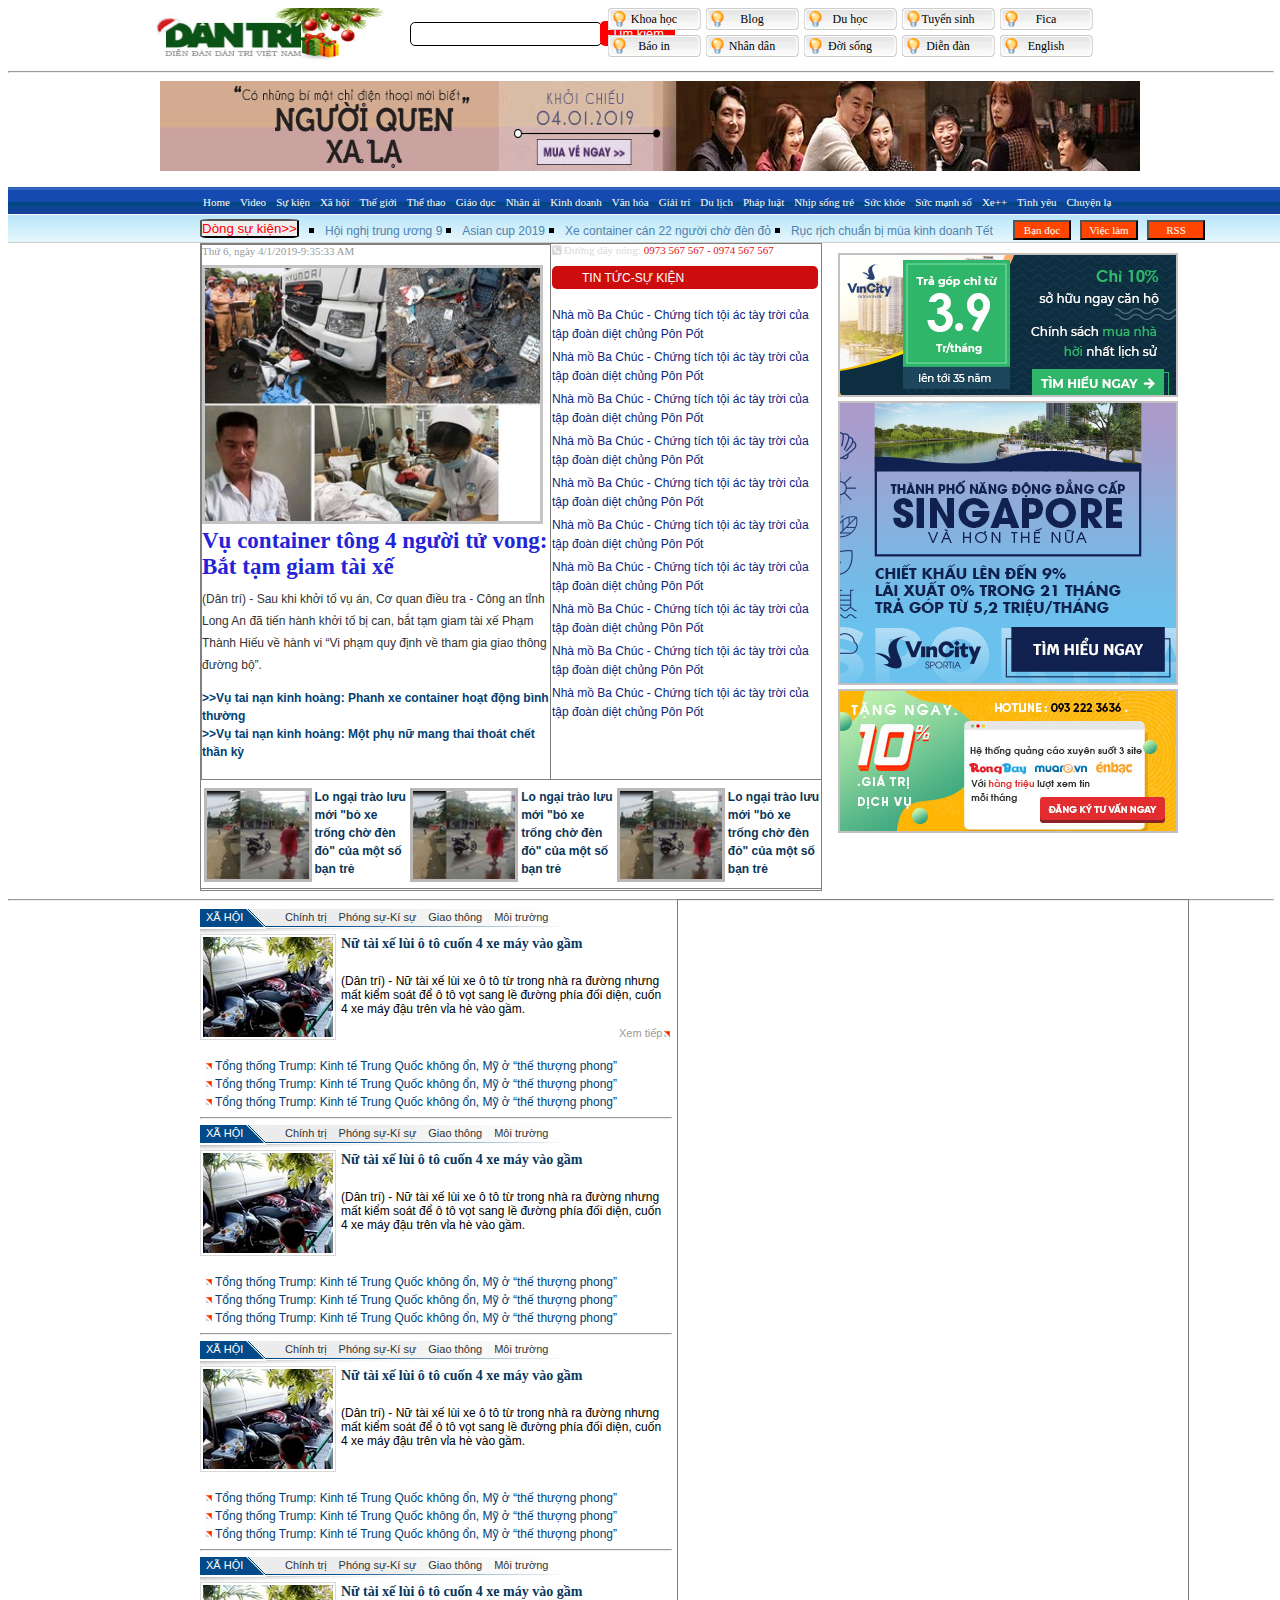
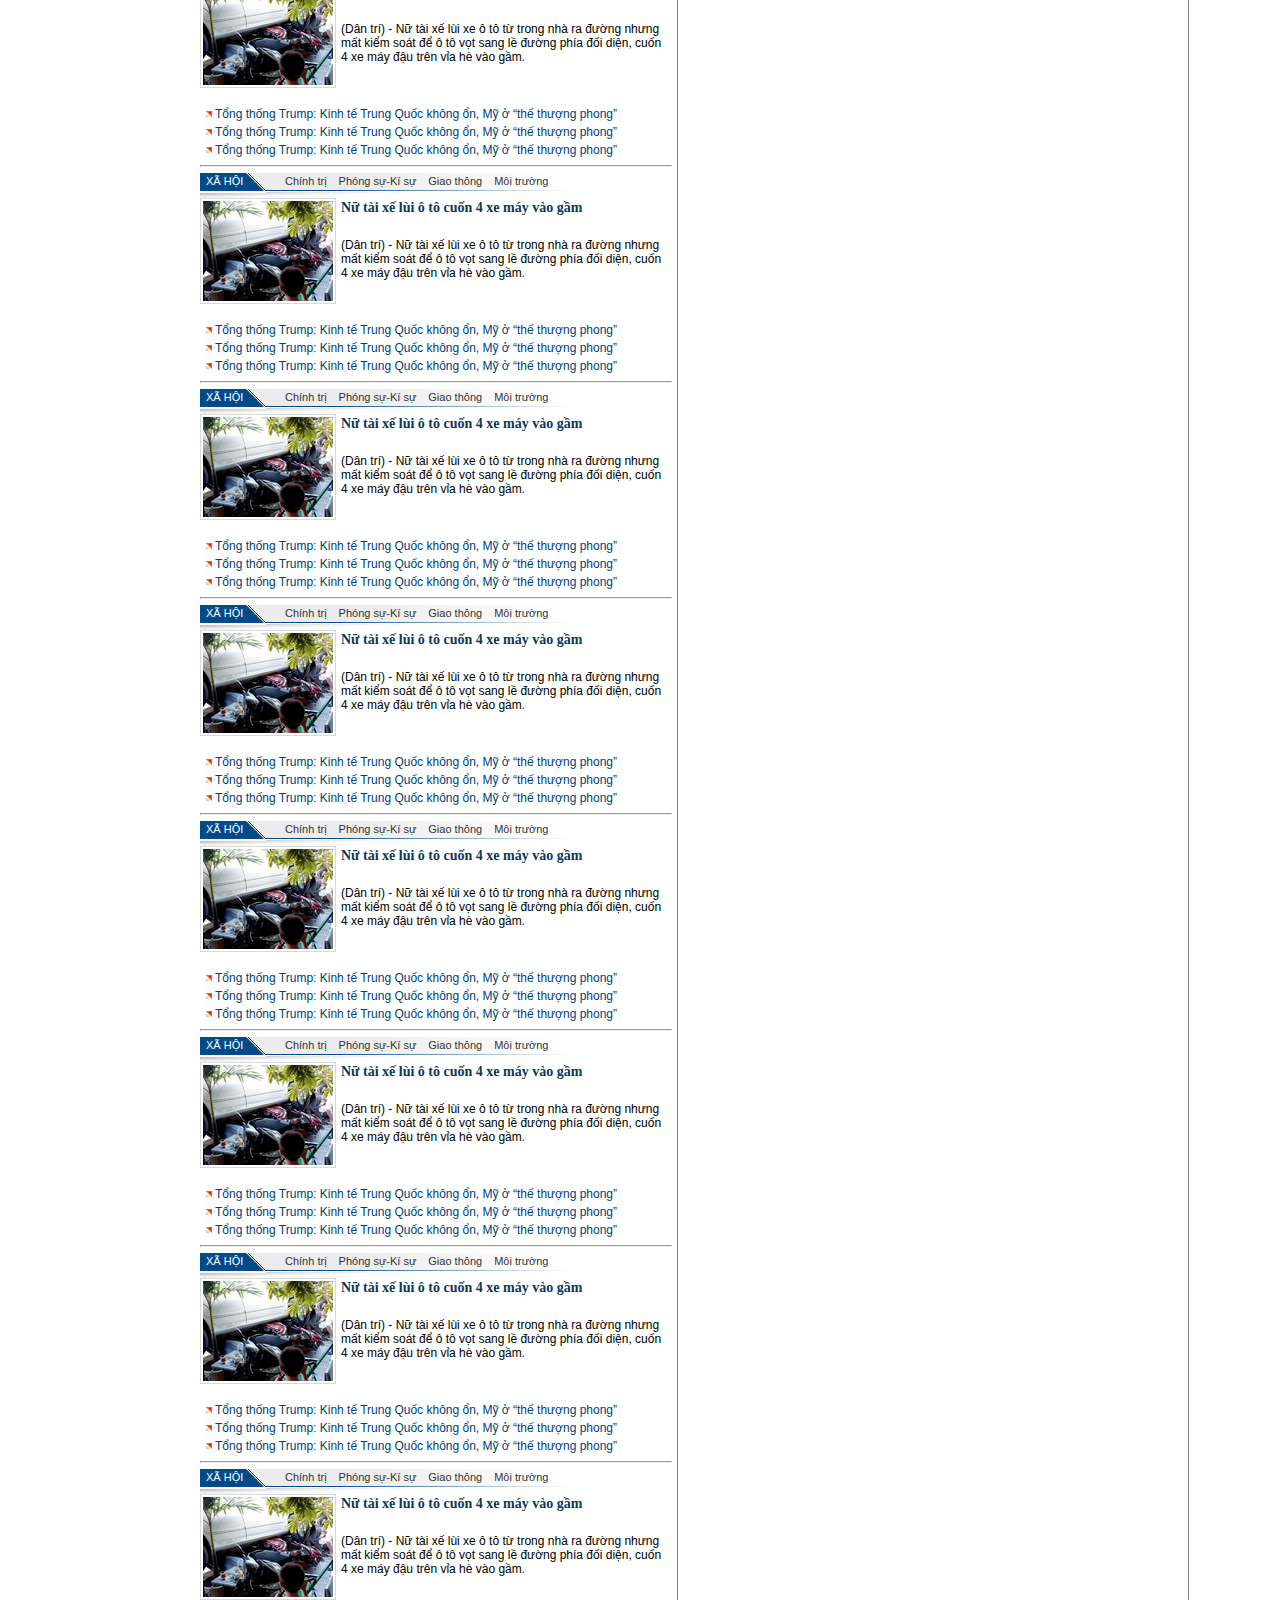
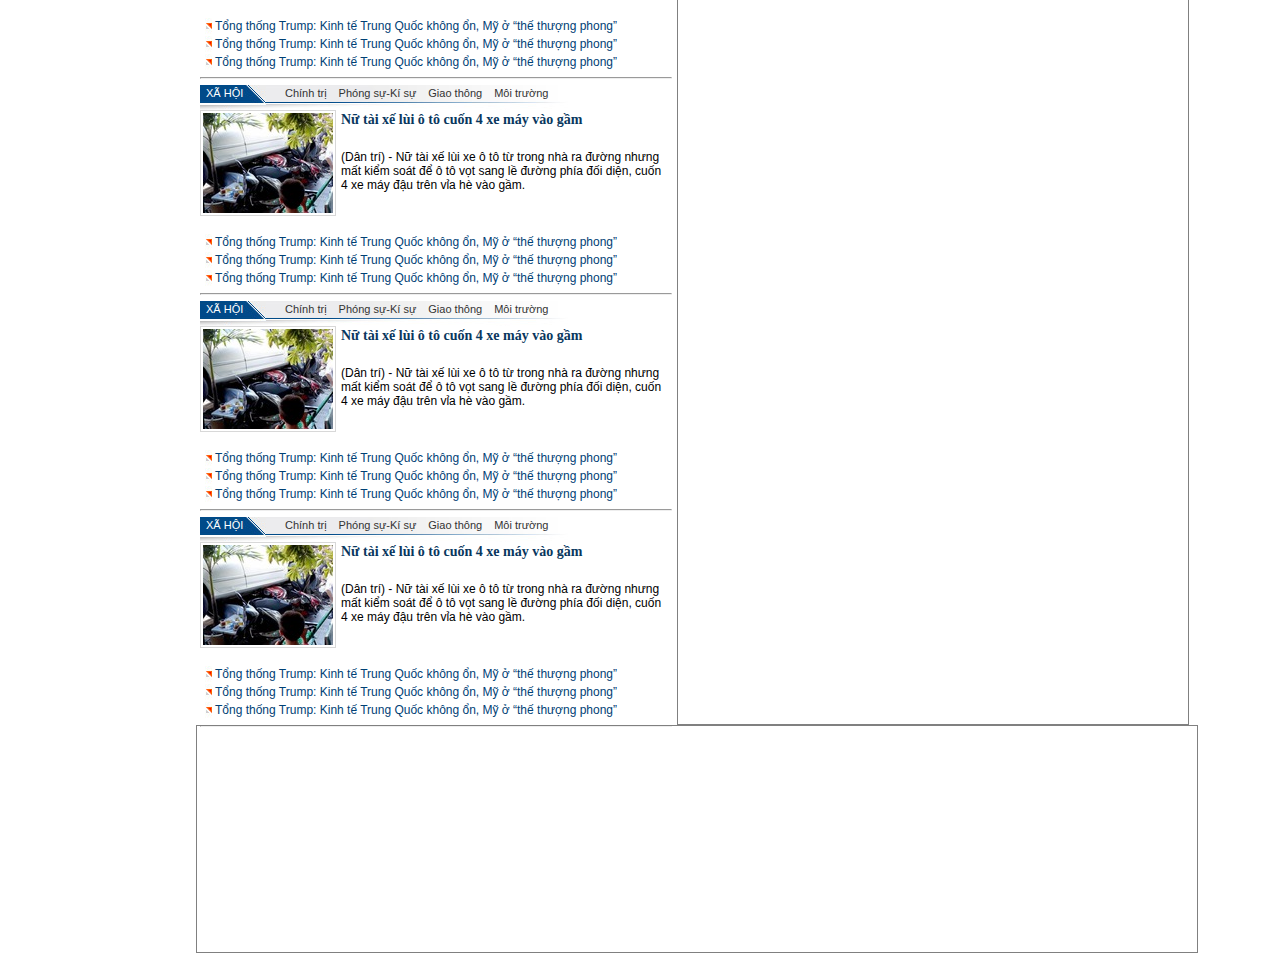
==== dantri.html @ 9d2af1bf "bt làm web dan trí htmlcss" ====
<!DOCTYPE html>
<html lang="en">
<head>
    <meta charset="UTF-8">
    <meta name="viewport" content="width=device-width, initial-scale=1.0">
    <meta http-equiv="X-UA-Compatible" content="ie=edge">
    <title>Document</title>
    <link rel="stylesheet" href="dantri.css">
    <link rel="stylesheet" href="https://maxcdn.bootstrapcdn.com/font-awesome/4.7.0/css/font-awesome.min.css">
</head>
<body>
    <!--Khối trên chứa logo-->
    <div class="logotop">
        <a href="https://dantri.com.vn/">
        <img src="logo.jpg" alt="" class="logo">
        </a>
        <input type="text" class="timkiem">
        <span class="button">Tìm kiếm</span>
        <div class="menutopright">
            <a class= "icon1" href="">Khoa học</a>
            <a class= "icon2" href="">Blog</a>
            <a class= "icon3" href="">Du học</a>
            <a class= "icon4" href="">Tuyển sinh</a>
            <a class= "icon5" href="">Fica</a>
            <a class= "icon6" href="">Báo in</a>
            <a class= "icon7" href="">Nhân dân</a>
            <a class= "icon8" href="">Đời sống</a>
            <a class= "icon9" href="">Diễn đàn</a>
            <a class= "icon10"href="">English</a>
        </div>
    </div>
    <!--kẻ ngang-->
    <hr>
    <!--Khối trên chứa quảng cáo-->
    <div class="adtop">
        <a href="https://adi.admicro.vn/adt/banners/nam2015/4043/min_html5/anhluongthe/2018_10_26/980x90_T10_101/980x90_T10_101/980x90_T10_101.html?url=%2F%2Flg1.logging.admicro.vn%2Fadn%3Fdmn%3Dhttps%253A%252F%252Fdantri.com.vn%252F%26lsn%3D1546513565703%26ce%3D1%26lc%3D4%26cr%3D1543056689%26ui%3D2630566892884567023%26ii%3D2045269274%26bi%3D0%26cmpg%3D34134%26items%3D122872%26zid%3D9840%26cid%3D-1%26tp%3D11%26tpn%3D4%26cov%3D1%26pr%3D12388652702%26adc_cpa%3D1%26re%3Dhttp%253A%252F%252Fpentstudio.vn%252F%253Futm_source%253Dadmicro_adx%2526utm_campaign%253Dadx%2526utm_medium%253D980x90%2526utm_content%253Ddantri.com.vn&admid=adnzone_9840_0_122872">
        <img class="img1"src="ad1.png" alt="">
        <!-- <img class="img2"src="ad2.png" alt=""> -->
        </a>
    </div>
    <!--Khối trên chứa menu-->
    <div class="menutop">
        <ul class="homelist">
            <li><a href="">Home</a></li>
            <li><a href="">Video</a></li>
            <li><a href="">Sự kiện</a></li>
            <li><a href="">Xã hội</a></li>
            <li><a href="">Thế giới</a></li>
            <li><a href="">Thể thao</a></li>
            <li><a href="">Giáo dục</a></li>
            <li><a href="">Nhân ái</a></li>
            <li><a href="">Kinh doanh</a></li>
            <li><a href="">Văn hóa</a></li>
            <li><a href="">Giải trí</a></li>
            <li><a href="">Du lịch</a></li>
            <li><a href="">Pháp luật</a></li>
            <li><a href="">Nhịp sống trẻ</a></li>
            <li><a href="">Sức khỏe</a></li>
            <li><a href="">Sức mạnh số</a></li>
            <li><a href="">Xe++</a></li>
            <li><a href="">Tình yêu</a></li>
            <li><a href="">Chuyện lạ</a></li>
        </ul>
        <button class="bt">Dòng sự kiện>></button>
        <ul class="minilist">
            <li><a href="">Hội nghị trung ương 9</a></li>
            <li><a href="">Asian cup 2019</a></li>
            <li><a href="">Xe container cán 22 người chờ đèn đỏ</a></li>
            <li><a href="">Rục rịch chuẩn bị mùa kinh doanh Tết</a></li>
        </ul>
        <div class="minilistright">
            <button>Bạn đọc</button>
            <button>Việc làm</button>
            <button>RSS</button>
        </div>
    </div>
    <!--Khối thân trên-->
    <div class="bodytop">
        <div class="btleft">
            <div class="left1">
                <div class="h">Thứ 6, ngày 4/1/2019-9:35:33 AM </div>
                <img src="anh1.jpg" alt="">
                <h2>Vụ container tông 4 người tử vong: Bắt tạm giam tài xế</h2>
                <p class="tin1">(Dân trí) - Sau khi khởi tố vụ án, Cơ quan điều tra - Công an tỉnh Long An đã tiến hành khởi tố bị can, bắt tạm giam tài xế Phạm Thành Hiếu về hành vi “Vi phạm quy định về tham gia giao thông đường bộ”.</p>
                <a href="" class="_1"><b>>>Vụ tai nạn kinh hoàng: Phanh xe container hoạt động bình thường</b></a>
                <br>
                <a href="" class="_1"><b>>>Vụ tai nạn kinh hoàng: Một phụ nữ mang thai thoát chết thần kỳ</b></a>
            </div>
            <div class="left2">
                <div class="hotline">
                <i class="fa fa-phone-square" aria-hidden="true"></i> Đường dây nóng: <span>0973 567 567 - 0974 567 567</span></div>
                <div class="cap1"><a href="">Tin tức-Sự kiện</a></div>
                <ul class="listtinbdl2">
                    <li><a href="">Nhà mồ Ba Chúc - Chứng tích tội ác tày trời của tập đoàn diệt chủng Pôn Pốt</a></li>
                    <li><a href="">Nhà mồ Ba Chúc - Chứng tích tội ác tày trời của tập đoàn diệt chủng Pôn Pốt</a></li>
                    <li><a href="">Nhà mồ Ba Chúc - Chứng tích tội ác tày trời của tập đoàn diệt chủng Pôn Pốt</a></li>
                    <li><a href="">Nhà mồ Ba Chúc - Chứng tích tội ác tày trời của tập đoàn diệt chủng Pôn Pốt</a></li>
                    <li><a href="">Nhà mồ Ba Chúc - Chứng tích tội ác tày trời của tập đoàn diệt chủng Pôn Pốt</a></li>
                    <li><a href="">Nhà mồ Ba Chúc - Chứng tích tội ác tày trời của tập đoàn diệt chủng Pôn Pốt</a></li>
                    <li><a href="">Nhà mồ Ba Chúc - Chứng tích tội ác tày trời của tập đoàn diệt chủng Pôn Pốt</a></li>
                    <li><a href="">Nhà mồ Ba Chúc - Chứng tích tội ác tày trời của tập đoàn diệt chủng Pôn Pốt</a></li>
                    <li><a href="">Nhà mồ Ba Chúc - Chứng tích tội ác tày trời của tập đoàn diệt chủng Pôn Pốt</a></li>
                    <li><a href="">Nhà mồ Ba Chúc - Chứng tích tội ác tày trời của tập đoàn diệt chủng Pôn Pốt</a></li>
                </ul>
            </div>
        </div>
        <div class="left3">
            <div class="khoi1">
                <img src="img1.jpg" alt="">
                <h3><a href="">Lo ngại trào lưu mới "bỏ xe trống chờ đèn đỏ" của một số bạn trẻ</a></h3>
            </div>
            <div class="khoi1">
                <img src="img1.jpg" alt="">
                <h3><a href="">Lo ngại trào lưu mới "bỏ xe trống chờ đèn đỏ" của một số bạn trẻ</a></h3>
            </div><div class="khoi1">
                <img src="img1.jpg" alt="">
                <h3><a href="">Lo ngại trào lưu mới "bỏ xe trống chờ đèn đỏ" của một số bạn trẻ</a></h3>
            </div>
        </div>
        <div class="btright">
            <img src="adr1.jpg" alt="">
            <img src="adr2.jpg" alt="">
            <img src="adr3.jpg" alt="">
        </div>
    </div>
    <hr>
    <!--Khối thân giữa-->
    <div class="bodybb1">
        <div class="mnt">
            <a class="c" href="">Xã hội</a>
            <a href="">Chính trị</a>
            <a href="">Phóng sự-Kí sự</a>
            <a href="">Giao thông </a>
            <a href="">Môi trường</a>
        </div>
        <div class="news1">
            <img src="anh2.jpg" alt="">
            <h4><a href="" class="ct">Nữ tài xế lùi ô tô cuốn 4 xe máy vào gầm</a></h4>
            <div class="nd">(Dân trí) - Nữ tài xế lùi xe ô tô từ trong nhà ra đường nhưng mất kiểm soát để ô tô vọt sang lề đường phía đối diện, cuốn 4 xe máy đậu trên vỉa hè vào gầm.</div>
            <a href="" class="xticon">Xem tiếp</a>
        </div>
        <div class="mnbt">
            <ul class="mnbt1">
                <li><a href="">Tổng thống Trump: Kinh tế Trung Quốc không ổn, Mỹ ở “thế thượng phong”</a></li>
                <li><a href="">Tổng thống Trump: Kinh tế Trung Quốc không ổn, Mỹ ở “thế thượng phong”</a></li>
                <li><a href="">Tổng thống Trump: Kinh tế Trung Quốc không ổn, Mỹ ở “thế thượng phong”</a></li>
            </ul>
            <hr class="kengan">
        </div>
    </div>
    <div class="bodybb1">
        <div class="mnt">
            <a class="c" href="">Xã hội</a>
            <a href="">Chính trị</a>
            <a href="">Phóng sự-Kí sự</a>
            <a href="">Giao thông </a>
            <a href="">Môi trường</a>
        </div>
        <div class="news1">
            <img src="anh2.jpg" alt="">
            <h4><a href="" class="ct">Nữ tài xế lùi ô tô cuốn 4 xe máy vào gầm</a></h4>
            <div class="nd">(Dân trí) - Nữ tài xế lùi xe ô tô từ trong nhà ra đường nhưng mất kiểm soát để ô tô vọt sang lề đường phía đối diện, cuốn 4 xe máy đậu trên vỉa hè vào gầm.</div>
            <a href="" class="xticon">Xem tiếp</a>
        </div>
        <div class="mnbt">
            <ul class="mnbt1">
                <li><a href="">Tổng thống Trump: Kinh tế Trung Quốc không ổn, Mỹ ở “thế thượng phong”</a></li>
                <li><a href="">Tổng thống Trump: Kinh tế Trung Quốc không ổn, Mỹ ở “thế thượng phong”</a></li>
                <li><a href="">Tổng thống Trump: Kinh tế Trung Quốc không ổn, Mỹ ở “thế thượng phong”</a></li>
            </ul>
            <hr class="kengan">
        </div>
    </div>
    <div class="bodybb1">
        <div class="mnt">
            <a class="c" href="">Xã hội</a>
            <a href="">Chính trị</a>
            <a href="">Phóng sự-Kí sự</a>
            <a href="">Giao thông </a>
            <a href="">Môi trường</a>
        </div>
        <div class="news1">
            <img src="anh2.jpg" alt="">
            <h4><a href="" class="ct">Nữ tài xế lùi ô tô cuốn 4 xe máy vào gầm</a></h4>
            <div class="nd">(Dân trí) - Nữ tài xế lùi xe ô tô từ trong nhà ra đường nhưng mất kiểm soát để ô tô vọt sang lề đường phía đối diện, cuốn 4 xe máy đậu trên vỉa hè vào gầm.</div>
            <a href="" class="xticon">Xem tiếp</a>
        </div>
        <div class="mnbt">
            <ul class="mnbt1">
                <li><a href="">Tổng thống Trump: Kinh tế Trung Quốc không ổn, Mỹ ở “thế thượng phong”</a></li>
                <li><a href="">Tổng thống Trump: Kinh tế Trung Quốc không ổn, Mỹ ở “thế thượng phong”</a></li>
                <li><a href="">Tổng thống Trump: Kinh tế Trung Quốc không ổn, Mỹ ở “thế thượng phong”</a></li>
            </ul>
            <hr class="kengan">
        </div>
    </div>
    <div class="bodybb1">
        <div class="mnt">
            <a class="c" href="">Xã hội</a>
            <a href="">Chính trị</a>
            <a href="">Phóng sự-Kí sự</a>
            <a href="">Giao thông </a>
            <a href="">Môi trường</a>
        </div>
        <div class="news1">
            <img src="anh2.jpg" alt="">
            <h4><a href="" class="ct">Nữ tài xế lùi ô tô cuốn 4 xe máy vào gầm</a></h4>
            <div class="nd">(Dân trí) - Nữ tài xế lùi xe ô tô từ trong nhà ra đường nhưng mất kiểm soát để ô tô vọt sang lề đường phía đối diện, cuốn 4 xe máy đậu trên vỉa hè vào gầm.</div>
            <a href="" class="xticon">Xem tiếp</a>
        </div>
        <div class="mnbt">
            <ul class="mnbt1">
                <li><a href="">Tổng thống Trump: Kinh tế Trung Quốc không ổn, Mỹ ở “thế thượng phong”</a></li>
                <li><a href="">Tổng thống Trump: Kinh tế Trung Quốc không ổn, Mỹ ở “thế thượng phong”</a></li>
                <li><a href="">Tổng thống Trump: Kinh tế Trung Quốc không ổn, Mỹ ở “thế thượng phong”</a></li>
            </ul>
            <hr class="kengan">
        </div>
    </div>
    <div class="bodybb1">
        <div class="mnt">
            <a class="c" href="">Xã hội</a>
            <a href="">Chính trị</a>
            <a href="">Phóng sự-Kí sự</a>
            <a href="">Giao thông </a>
            <a href="">Môi trường</a>
        </div>
        <div class="news1">
            <img src="anh2.jpg" alt="">
            <h4><a href="" class="ct">Nữ tài xế lùi ô tô cuốn 4 xe máy vào gầm</a></h4>
            <div class="nd">(Dân trí) - Nữ tài xế lùi xe ô tô từ trong nhà ra đường nhưng mất kiểm soát để ô tô vọt sang lề đường phía đối diện, cuốn 4 xe máy đậu trên vỉa hè vào gầm.</div>
            <a href="" class="xticon">Xem tiếp</a>
        </div>
        <div class="mnbt">
            <ul class="mnbt1">
                <li><a href="">Tổng thống Trump: Kinh tế Trung Quốc không ổn, Mỹ ở “thế thượng phong”</a></li>
                <li><a href="">Tổng thống Trump: Kinh tế Trung Quốc không ổn, Mỹ ở “thế thượng phong”</a></li>
                <li><a href="">Tổng thống Trump: Kinh tế Trung Quốc không ổn, Mỹ ở “thế thượng phong”</a></li>
            </ul>
            <hr class="kengan">
        </div>
    </div>
    <div class="bodybb1">
        <div class="mnt">
            <a class="c" href="">Xã hội</a>
            <a href="">Chính trị</a>
            <a href="">Phóng sự-Kí sự</a>
            <a href="">Giao thông </a>
            <a href="">Môi trường</a>
        </div>
        <div class="news1">
            <img src="anh2.jpg" alt="">
            <h4><a href="" class="ct">Nữ tài xế lùi ô tô cuốn 4 xe máy vào gầm</a></h4>
            <div class="nd">(Dân trí) - Nữ tài xế lùi xe ô tô từ trong nhà ra đường nhưng mất kiểm soát để ô tô vọt sang lề đường phía đối diện, cuốn 4 xe máy đậu trên vỉa hè vào gầm.</div>
            <a href="" class="xticon">Xem tiếp</a>
        </div>
        <div class="mnbt">
            <ul class="mnbt1">
                <li><a href="">Tổng thống Trump: Kinh tế Trung Quốc không ổn, Mỹ ở “thế thượng phong”</a></li>
                <li><a href="">Tổng thống Trump: Kinh tế Trung Quốc không ổn, Mỹ ở “thế thượng phong”</a></li>
                <li><a href="">Tổng thống Trump: Kinh tế Trung Quốc không ổn, Mỹ ở “thế thượng phong”</a></li>
            </ul>
            <hr class="kengan">
        </div>
    </div>
    <div class="bodybb1">
        <div class="mnt">
            <a class="c" href="">Xã hội</a>
            <a href="">Chính trị</a>
            <a href="">Phóng sự-Kí sự</a>
            <a href="">Giao thông </a>
            <a href="">Môi trường</a>
        </div>
        <div class="news1">
            <img src="anh2.jpg" alt="">
            <h4><a href="" class="ct">Nữ tài xế lùi ô tô cuốn 4 xe máy vào gầm</a></h4>
            <div class="nd">(Dân trí) - Nữ tài xế lùi xe ô tô từ trong nhà ra đường nhưng mất kiểm soát để ô tô vọt sang lề đường phía đối diện, cuốn 4 xe máy đậu trên vỉa hè vào gầm.</div>
            <a href="" class="xticon">Xem tiếp</a>
        </div>
        <div class="mnbt">
            <ul class="mnbt1">
                <li><a href="">Tổng thống Trump: Kinh tế Trung Quốc không ổn, Mỹ ở “thế thượng phong”</a></li>
                <li><a href="">Tổng thống Trump: Kinh tế Trung Quốc không ổn, Mỹ ở “thế thượng phong”</a></li>
                <li><a href="">Tổng thống Trump: Kinh tế Trung Quốc không ổn, Mỹ ở “thế thượng phong”</a></li>
            </ul>
            <hr class="kengan">
        </div>
    </div>
    <div class="bodybb1">
        <div class="mnt">
            <a class="c" href="">Xã hội</a>
            <a href="">Chính trị</a>
            <a href="">Phóng sự-Kí sự</a>
            <a href="">Giao thông </a>
            <a href="">Môi trường</a>
        </div>
        <div class="news1">
            <img src="anh2.jpg" alt="">
            <h4><a href="" class="ct">Nữ tài xế lùi ô tô cuốn 4 xe máy vào gầm</a></h4>
            <div class="nd">(Dân trí) - Nữ tài xế lùi xe ô tô từ trong nhà ra đường nhưng mất kiểm soát để ô tô vọt sang lề đường phía đối diện, cuốn 4 xe máy đậu trên vỉa hè vào gầm.</div>
            <a href="" class="xticon">Xem tiếp</a>
        </div>
        <div class="mnbt">
            <ul class="mnbt1">
                <li><a href="">Tổng thống Trump: Kinh tế Trung Quốc không ổn, Mỹ ở “thế thượng phong”</a></li>
                <li><a href="">Tổng thống Trump: Kinh tế Trung Quốc không ổn, Mỹ ở “thế thượng phong”</a></li>
                <li><a href="">Tổng thống Trump: Kinh tế Trung Quốc không ổn, Mỹ ở “thế thượng phong”</a></li>
            </ul>
            <hr class="kengan">
        </div>
    </div>
    <div class="bodybb1">
        <div class="mnt">
            <a class="c" href="">Xã hội</a>
            <a href="">Chính trị</a>
            <a href="">Phóng sự-Kí sự</a>
            <a href="">Giao thông </a>
            <a href="">Môi trường</a>
        </div>
        <div class="news1">
            <img src="anh2.jpg" alt="">
            <h4><a href="" class="ct">Nữ tài xế lùi ô tô cuốn 4 xe máy vào gầm</a></h4>
            <div class="nd">(Dân trí) - Nữ tài xế lùi xe ô tô từ trong nhà ra đường nhưng mất kiểm soát để ô tô vọt sang lề đường phía đối diện, cuốn 4 xe máy đậu trên vỉa hè vào gầm.</div>
            <a href="" class="xticon">Xem tiếp</a>
        </div>
        <div class="mnbt">
            <ul class="mnbt1">
                <li><a href="">Tổng thống Trump: Kinh tế Trung Quốc không ổn, Mỹ ở “thế thượng phong”</a></li>
                <li><a href="">Tổng thống Trump: Kinh tế Trung Quốc không ổn, Mỹ ở “thế thượng phong”</a></li>
                <li><a href="">Tổng thống Trump: Kinh tế Trung Quốc không ổn, Mỹ ở “thế thượng phong”</a></li>
            </ul>
            <hr class="kengan">
        </div>
    </div>
    <div class="bodybb1">
        <div class="mnt">
            <a class="c" href="">Xã hội</a>
            <a href="">Chính trị</a>
            <a href="">Phóng sự-Kí sự</a>
            <a href="">Giao thông </a>
            <a href="">Môi trường</a>
        </div>
        <div class="news1">
            <img src="anh2.jpg" alt="">
            <h4><a href="" class="ct">Nữ tài xế lùi ô tô cuốn 4 xe máy vào gầm</a></h4>
            <div class="nd">(Dân trí) - Nữ tài xế lùi xe ô tô từ trong nhà ra đường nhưng mất kiểm soát để ô tô vọt sang lề đường phía đối diện, cuốn 4 xe máy đậu trên vỉa hè vào gầm.</div>
            <a href="" class="xticon">Xem tiếp</a>
        </div>
        <div class="mnbt">
            <ul class="mnbt1">
                <li><a href="">Tổng thống Trump: Kinh tế Trung Quốc không ổn, Mỹ ở “thế thượng phong”</a></li>
                <li><a href="">Tổng thống Trump: Kinh tế Trung Quốc không ổn, Mỹ ở “thế thượng phong”</a></li>
                <li><a href="">Tổng thống Trump: Kinh tế Trung Quốc không ổn, Mỹ ở “thế thượng phong”</a></li>
            </ul>
            <hr class="kengan">
        </div>
    </div>
    <div class="bodybb1">
        <div class="mnt">
            <a class="c" href="">Xã hội</a>
            <a href="">Chính trị</a>
            <a href="">Phóng sự-Kí sự</a>
            <a href="">Giao thông </a>
            <a href="">Môi trường</a>
        </div>
        <div class="news1">
            <img src="anh2.jpg" alt="">
            <h4><a href="" class="ct">Nữ tài xế lùi ô tô cuốn 4 xe máy vào gầm</a></h4>
            <div class="nd">(Dân trí) - Nữ tài xế lùi xe ô tô từ trong nhà ra đường nhưng mất kiểm soát để ô tô vọt sang lề đường phía đối diện, cuốn 4 xe máy đậu trên vỉa hè vào gầm.</div>
            <a href="" class="xticon">Xem tiếp</a>
        </div>
        <div class="mnbt">
            <ul class="mnbt1">
                <li><a href="">Tổng thống Trump: Kinh tế Trung Quốc không ổn, Mỹ ở “thế thượng phong”</a></li>
                <li><a href="">Tổng thống Trump: Kinh tế Trung Quốc không ổn, Mỹ ở “thế thượng phong”</a></li>
                <li><a href="">Tổng thống Trump: Kinh tế Trung Quốc không ổn, Mỹ ở “thế thượng phong”</a></li>
            </ul>
            <hr class="kengan">
        </div>
    </div>
    <div class="bodybb1">
        <div class="mnt">
            <a class="c" href="">Xã hội</a>
            <a href="">Chính trị</a>
            <a href="">Phóng sự-Kí sự</a>
            <a href="">Giao thông </a>
            <a href="">Môi trường</a>
        </div>
        <div class="news1">
            <img src="anh2.jpg" alt="">
            <h4><a href="" class="ct">Nữ tài xế lùi ô tô cuốn 4 xe máy vào gầm</a></h4>
            <div class="nd">(Dân trí) - Nữ tài xế lùi xe ô tô từ trong nhà ra đường nhưng mất kiểm soát để ô tô vọt sang lề đường phía đối diện, cuốn 4 xe máy đậu trên vỉa hè vào gầm.</div>
            <a href="" class="xticon">Xem tiếp</a>
        </div>
        <div class="mnbt">
            <ul class="mnbt1">
                <li><a href="">Tổng thống Trump: Kinh tế Trung Quốc không ổn, Mỹ ở “thế thượng phong”</a></li>
                <li><a href="">Tổng thống Trump: Kinh tế Trung Quốc không ổn, Mỹ ở “thế thượng phong”</a></li>
                <li><a href="">Tổng thống Trump: Kinh tế Trung Quốc không ổn, Mỹ ở “thế thượng phong”</a></li>
            </ul>
            <hr class="kengan">
        </div>
    </div>
    <div class="bodybb1">
        <div class="mnt">
            <a class="c" href="">Xã hội</a>
            <a href="">Chính trị</a>
            <a href="">Phóng sự-Kí sự</a>
            <a href="">Giao thông </a>
            <a href="">Môi trường</a>
        </div>
        <div class="news1">
            <img src="anh2.jpg" alt="">
            <h4><a href="" class="ct">Nữ tài xế lùi ô tô cuốn 4 xe máy vào gầm</a></h4>
            <div class="nd">(Dân trí) - Nữ tài xế lùi xe ô tô từ trong nhà ra đường nhưng mất kiểm soát để ô tô vọt sang lề đường phía đối diện, cuốn 4 xe máy đậu trên vỉa hè vào gầm.</div>
            <a href="" class="xticon">Xem tiếp</a>
        </div>
        <div class="mnbt">
            <ul class="mnbt1">
                <li><a href="">Tổng thống Trump: Kinh tế Trung Quốc không ổn, Mỹ ở “thế thượng phong”</a></li>
                <li><a href="">Tổng thống Trump: Kinh tế Trung Quốc không ổn, Mỹ ở “thế thượng phong”</a></li>
                <li><a href="">Tổng thống Trump: Kinh tế Trung Quốc không ổn, Mỹ ở “thế thượng phong”</a></li>
            </ul>
            <hr class="kengan">
        </div>
    </div>
    <div class="bodybb1">
        <div class="mnt">
            <a class="c" href="">Xã hội</a>
            <a href="">Chính trị</a>
            <a href="">Phóng sự-Kí sự</a>
            <a href="">Giao thông </a>
            <a href="">Môi trường</a>
        </div>
        <div class="news1">
            <img src="anh2.jpg" alt="">
            <h4><a href="" class="ct">Nữ tài xế lùi ô tô cuốn 4 xe máy vào gầm</a></h4>
            <div class="nd">(Dân trí) - Nữ tài xế lùi xe ô tô từ trong nhà ra đường nhưng mất kiểm soát để ô tô vọt sang lề đường phía đối diện, cuốn 4 xe máy đậu trên vỉa hè vào gầm.</div>
            <a href="" class="xticon">Xem tiếp</a>
        </div>
        <div class="mnbt">
            <ul class="mnbt1">
                <li><a href="">Tổng thống Trump: Kinh tế Trung Quốc không ổn, Mỹ ở “thế thượng phong”</a></li>
                <li><a href="">Tổng thống Trump: Kinh tế Trung Quốc không ổn, Mỹ ở “thế thượng phong”</a></li>
                <li><a href="">Tổng thống Trump: Kinh tế Trung Quốc không ổn, Mỹ ở “thế thượng phong”</a></li>
            </ul>
            <hr class="kengan">
        </div>
    </div>
    <div class="quangcao"></div>
    <div class="bottom"></div>
</body>
</html>
---- dantri.css ----
*{

    padding: 0px;
}
.logotop{
    margin: auto;
    width: 980px;
    height: 55px;
}
.logotop .logo{
    width: 240px;
    height: 55px;
    position: relative;
}
.timkiem {
    border: solid 1px;
    width:190px;
    height:22px;
    position: absolute;
    top:22px;
    left: 410px;
    border-radius: 5px;
}
.logotop .button{
    background-color: red;
    font-family: arial;
    width:75px;
    height: 20px;
    color: white;
    text-align: center;
    position: absolute;
    left: 600px;
    border-radius: 5px;
    padding-top: 5px;
    margin-top: 13px;
    font-size: 0.8em;
}
.logotop span.button{

}

hr{
    width: 100%;
}
.logotop .menutopright {
    width:490px;
    height:55px;
    display: flex;
    justify-content: space-between;
    flex-wrap: wrap;
    position: absolute;
    right: 185px;
    top: 7px;

}
.logotop .menutopright a{
    text-decoration: none;
    font-family: tohoma;
    color: black;
    margin: auto;
    text-align: center;
    font-size: 12px;
    text-align: center;
    background-repeat: no-repeat;
    width:93px; height:22px; padding-top: 4px;
}
.logotop .menutopright a:hover{
    color: red;
}
.logotop .menutopright .icon1{
    background-image: url(icon1.jpg);
}
.logotop .menutopright .icon2{
    background-image: url(icon1.jpg);
}
.logotop .menutopright .icon3{
    background-image: url(icon1.jpg);
}
.logotop .menutopright .icon4{
    background-image: url(icon1.jpg);
}
.logotop .menutopright .icon5{
    background-image: url(icon1.jpg);
}
.logotop .menutopright .icon6{
    background-image: url(icon1.jpg);
}
.logotop .menutopright .icon7{
    background-image: url(icon1.jpg);
}
.logotop .menutopright .icon8{
    background-image: url(icon1.jpg);
}
.logotop .menutopright .icon9{
    background-image: url(icon1.jpg);
}
.logotop .menutopright .icon10{
    background-image: url(icon1.jpg);
}
.adtop{
    width: 1160px;
    height: 90px;
    margin: auto;
}
/* .adtop:hover{
    width: 1160px;
    height: 261px;
    margin: auto;
} */

.adtop a .img1{
    width: 980px;
    height: 90px;
    margin-left: 100px;
    opacity: 1;
}
/* .adtop:hover a .img1{
    width: 980px;
    height: 261px;
    margin-left: 100px;
    opacity: 0;
} */
/* .adtop a .img2{
    width: 980px;
    height: 261px;
    left: 203px;
    position: absolute;
    opacity:0;
    transition: 3s;
}
.adtop:hover a .img2{
    width: 980px;
    height: 261px;
    left: 203px;
    opacity: 1;
} */
.menutop{
    width: 1349px;
    height: 56px;
    background-image: url(bgmenutop.png);

}
.menutop .homelist{
    display: flex;
    width: 980px;
    height: 26px;
    margin-left: 190px;
}
.menutop .homelist li{
    padding-top: 5px;
    margin: 0px;
    list-style: none;  
}
.menutop .homelist li:hover{
    background-image: url(menu-hover-left.png)
}
.menutop .homelist li a{
    margin-left: 5px;margin-right: 5px;
    text-decoration: none;
    color: white;
    font-size: 11px;
    font-family: Tahoma;
}
.bt{
    color: red;
    border-radius: 10%;
    position: absolute;
    top:219px;
    left: 200px;
}
.menutop .minilist {
    display: flex;
    list-style: square;
    position: absolute;
    top:205px;
    left: 305px;
}
.menutop .minilist li {
    margin-left: 20px;

}
.menutop .minilist li a{
    color: #4f82ac;
    font-family: Arial;
    font-size: 12px;
    text-decoration: none;
}
.minilistright{
    margin-left: 1000px;
    position: absolute;
    top:220px;
}
.minilistright button{
    color: #ffffff;
    font-size: 11px;
    background-color: orangered;
    font-family: Tahoma;
    margin-left: 5px;
    width: 58px;
    height: 20px;
}
.bodytop{}
.bodytop .btleft{
    width: 620px;
    height: 644px;
    border: 0.5px solid gray;
    margin-left: 192px;
    display: flex;
    justify-content: space-between;
}
.bodytop .btleft .left1{
    width: 348px;
    height: 534px;
    border: 0.5px solid gray;
}
.bodytop .btleft .left1 .h{
    color: #999;
    font-family: Tahoma;
    width: 268px;
    height: 20px;
    font-size: 11px;justify-content:
}
.bodytop .btleft .left1 img{
    width: 335px;
    height: 253px;
    border: 3px solid rgb(196, 196, 196);
}
.bodytop .btleft .left1 h2{
    font-size: 23px;
    color: rgb(36, 36, 214);
    margin: 0px;
}
.bodytop .btleft .left1 h2:hover{
    color: #4f82ac;
}
.bodytop .btleft .left1 .tin1{
    color: #333;
    font-size: 12px;
    font-family: arial;
    margin-top: 8px;
    line-height: 22px;
}
.bodytop .btleft .left1 ._1{
    text-decoration: none;
    line-height: 14px;
    color: #004175;
    font-size: 12px;
    font-family: arial;
    margin-top: 0px;

}
.bodytop .btleft .left2{
    width: 269px;
    height: 476px;
    /* border: 0.5px solid gray; */
}
.bodytop .left3{
    width: 620px;
    height: 110px;
    margin-left: 191.5px;
    margin-top: -110px;
    border: 0.5px solid gray;
    display: flex;
}
.bodytop .left3 .khoi1{
    display: flex;    padding-top: 8px; padding-bottom: 8px;
    padding-left: 3px;
}
.bodytop .left3 .khoi1 img{
    width: 102px;
    height: 87;
    border: 3px solid rgb(187, 183, 183);
    /* margin-top: 0px;    margin-bottom: 2.5px;
    margin-left: 3px;    margin-right: 3px; */


}
.bodytop .left3 .khoi1 h3{
    margin-top: 0px;
    margin-bottom: 0px;
    margin-left: 3px;
}
.bodytop .left3 .khoi1 h3 a{
    font-family: Arial;
    text-decoration: none;
    font-size: 12px;
    color: #0a3558;
    display: inline-block;
    line-height: 18px;
}
.bodytop .left3 .khoi1 h3:hover a{
    color:#4f82ac;;
}

.bodytop .btright{
    width: 336px;
    height: 638px;
    position: absolute;
    margin-top:-638px;
    margin-left: 830px;
}
.bodytop .btright>img{
    border: 2px solid rgb(196, 192, 192);
}
.left2{}
.left2 .hotline{
    font-size: 11px;
    font-family:Tahoma;
    color: #d9d9d9;
}
.left2 .hotline>span{
    font-size: 11px;
    font-family:Tahoma;
    color: rgb(230, 16, 16);
}

.left2 .cap1{
    margin-top: 10px;
    background-color: rgba(204, 6, 6, 0.973);
    width: 266px;
    height: 23px;
    border-radius: 5px;

}
.left2 .cap1 a{
    width: 103px;
    height: 14px;
    color:  #fff;
    font-family: Arial;
    font-size: 12px;
    text-decoration: none;
    margin-left: 30px;
    padding-top:5px;
    text-transform: uppercase;
    display: inline-block;
}
.left2 .listtinbdl2{

}
.left2 .listtinbdl2>li{
    width: 258px;height: 42px;
    list-style: none;
    list-style-position: outside;

}
.left2 .listtinbdl2>li>a{
    font-family: Arial;
    font-size:12px;
    color: #082680;
    text-decoration: none;
    line-height: 18px;
    margin-top: 5px;

}
.left2 .listtinbdl2>li:hover>a{
    text-decoration: underline;
    color: #4169e1;
}
.left2{}
.bodybb1 {
    width: 470px;
    height: 216px;
    margin-left:192px;
    /* border: 1px solid gray; */
}
.bodybb1 .mnt {
    width: 470px;
    height: 25px;
    background-image: url(bg.jpg);
    background-position-x: 0px;
    background-position-y: -48px;
    background-repeat: no-repeat;
    justify-content: space-between; 
}
.bodybb1 .mnt .c{
    width: 67px;
    height: 20px;
    background-image: url(bg.jpg);
    background-position-x:-389px;
    background-position-y: -28px;
    background-repeat: no-repeat;
    text-transform: uppercase;
    color: #fff;
}
.bodybb1 .mnt a{
    padding-top: 0px;
    padding-right: 6px;
    padding-bottom: 0px;
    padding-left: 6px;
    text-decoration: none;
    font-weight: 500;
    font-family: Arial;
    font-size: 11px;
    line-height: 16px;
    color: #333;
    float: left;
    height: 20px;
}
.bodybb1 .news1{
    width: 470px;
    height: 106px;
    /* border: 1px solid gray; */
}
.bodybb1 .news1 img{
    width: 130px;
    padding: 2px;
    float: left;
    margin-right: 5px;
    border: #D8D8D8 1px solid;
}
.bodybb1 .news1 h4 {
    width: 325px;
    height:40px;
    margin-top: 0px;
    margin-left: 138px;
    margin-bottom: 0px;
}
.bodybb1 .news1 h4 .ct:hover{
    color: #4f82ac;
}
.bodybb1 .news1 h4 .ct{
    text-decoration: none;
    font-weight: 700;
    font-size: 14px;
    line-height: 20px;
    font-family: "Times New Roman",Times,serif;
    color: #09375e;;
}
.bodybb1 .news1 .nd{
    margin-left: 138px;
    width: 325px;
    height:60px;
    font-family: Arial;
    color: #000;
    margin-bottom: 0;
    line-height: normal;
    font-size: 12px;
    font-weight: 500;
}
.bodybb1 .news1 .xticon{
    width: 51px;
    height:15px;
    background-image: url(bg.jpg);
    background-position-x:100%;
    background-position-y: 0px;
    color: #999;
    font-weight: 500;
    font-size: 11px;
    line-height: 15px;
    font-family: Arial;
    text-decoration: none;
    margin-right: 0px;
    position: absolute;
    top: 1026px;
    left: 619px;
}
.bodybb1 .mnbt{}
.bodybb1 .mnbt .mnbt1{
    width:470px;
    height:45px;
}
.bodybb1 .mnbt .mnbt1>li{
    padding-left: 10px;
    margin-left: 5px;
    background-repeat: no-repeat;
    background-image: url(bg.jpg);
    background-position-x:-448px;
    background-position-y: 2px;
    list-style: none;
    padding-left: 10px;
    margin-left: 5px;
}
.bodybb1 .mnbt .mnbt1>li>a{
    font-weight: 500;
    font-size: 12px;
    font-family: Arial;
    color: rgb(0, 65, 117);
    text-decoration: none;
}
.bodybb1 .mnbt .mnbt1>li>a:hover{
    color:  rgb(82, 147, 201);
}
.kengan{
    width: 470px;
}
.quangcao {
    width: 510px;
    height: 3024px;
    border: 1px solid gray;
    margin-left: 669px;
    margin-top: -3034px;
}
.bottom{
    width: 1000px;
    height: 225.5px;
    margin-left: 188px;
    border: 1px solid gray;
}
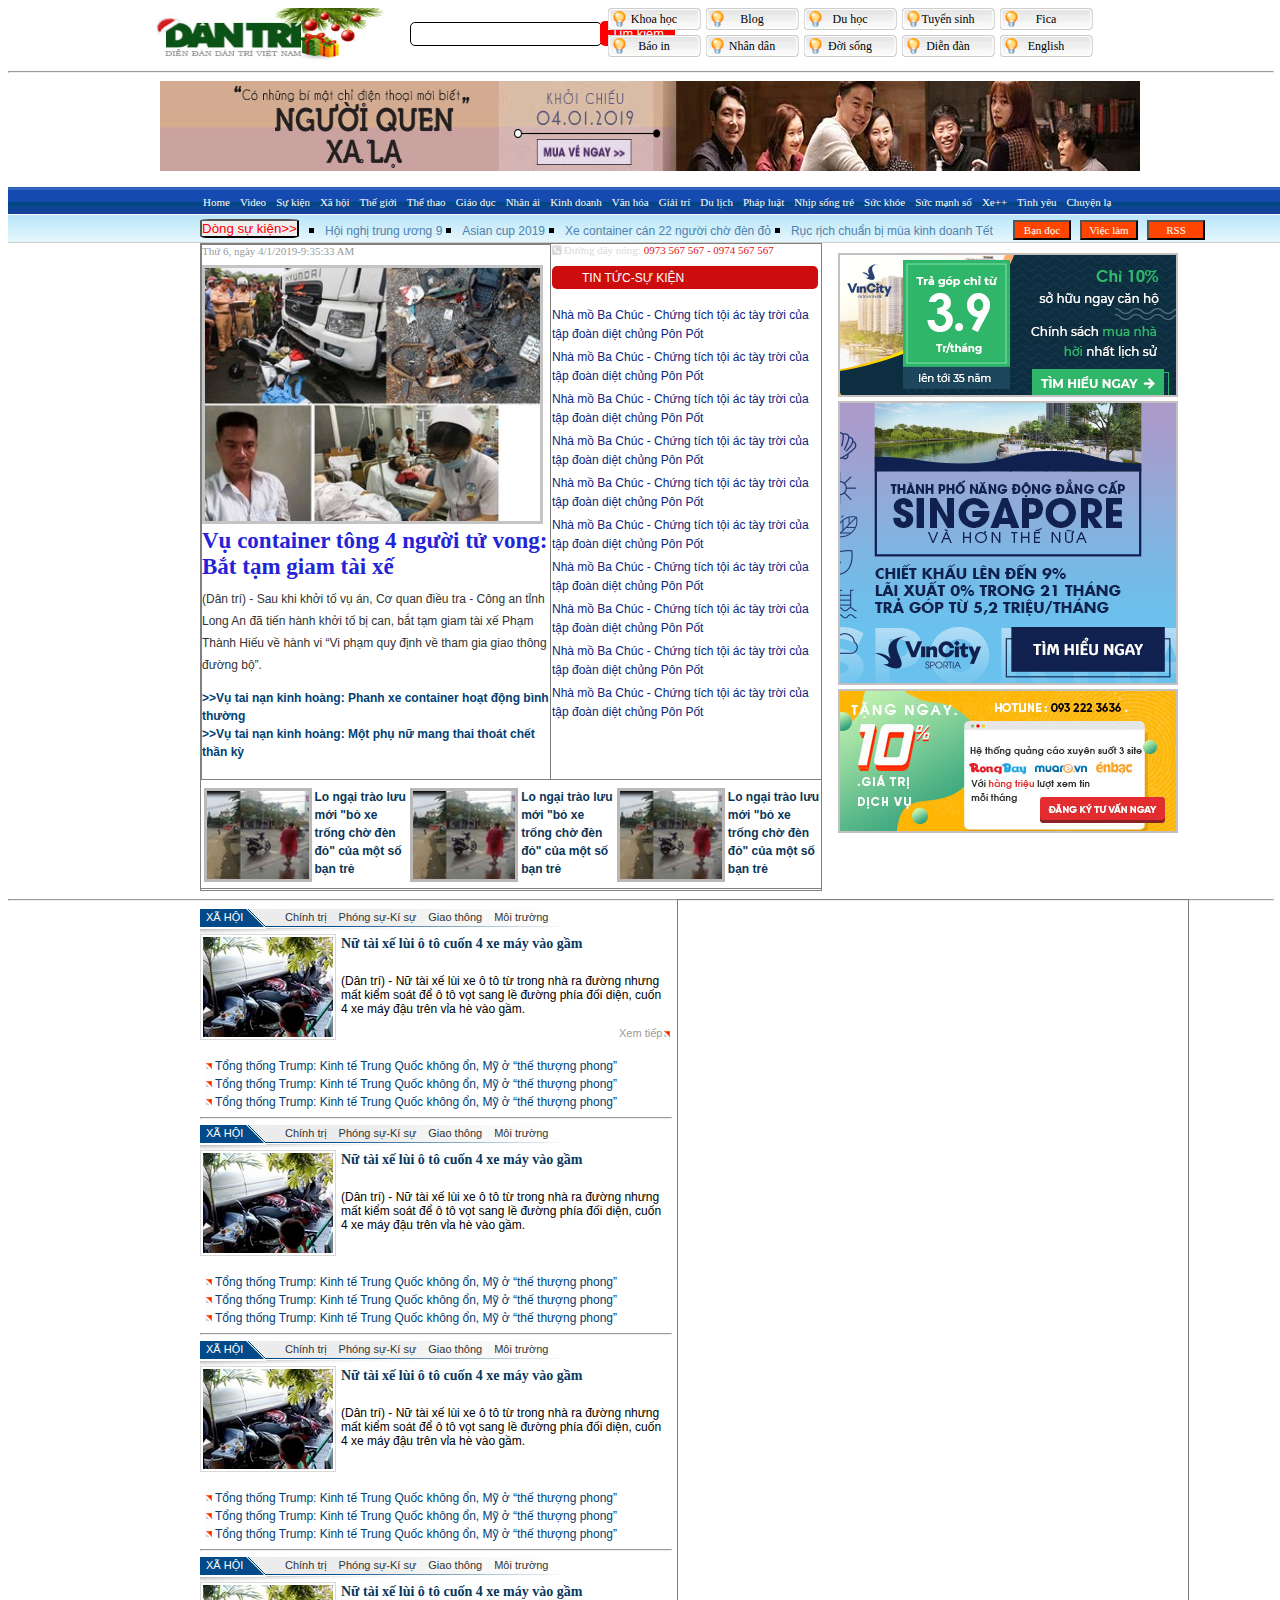
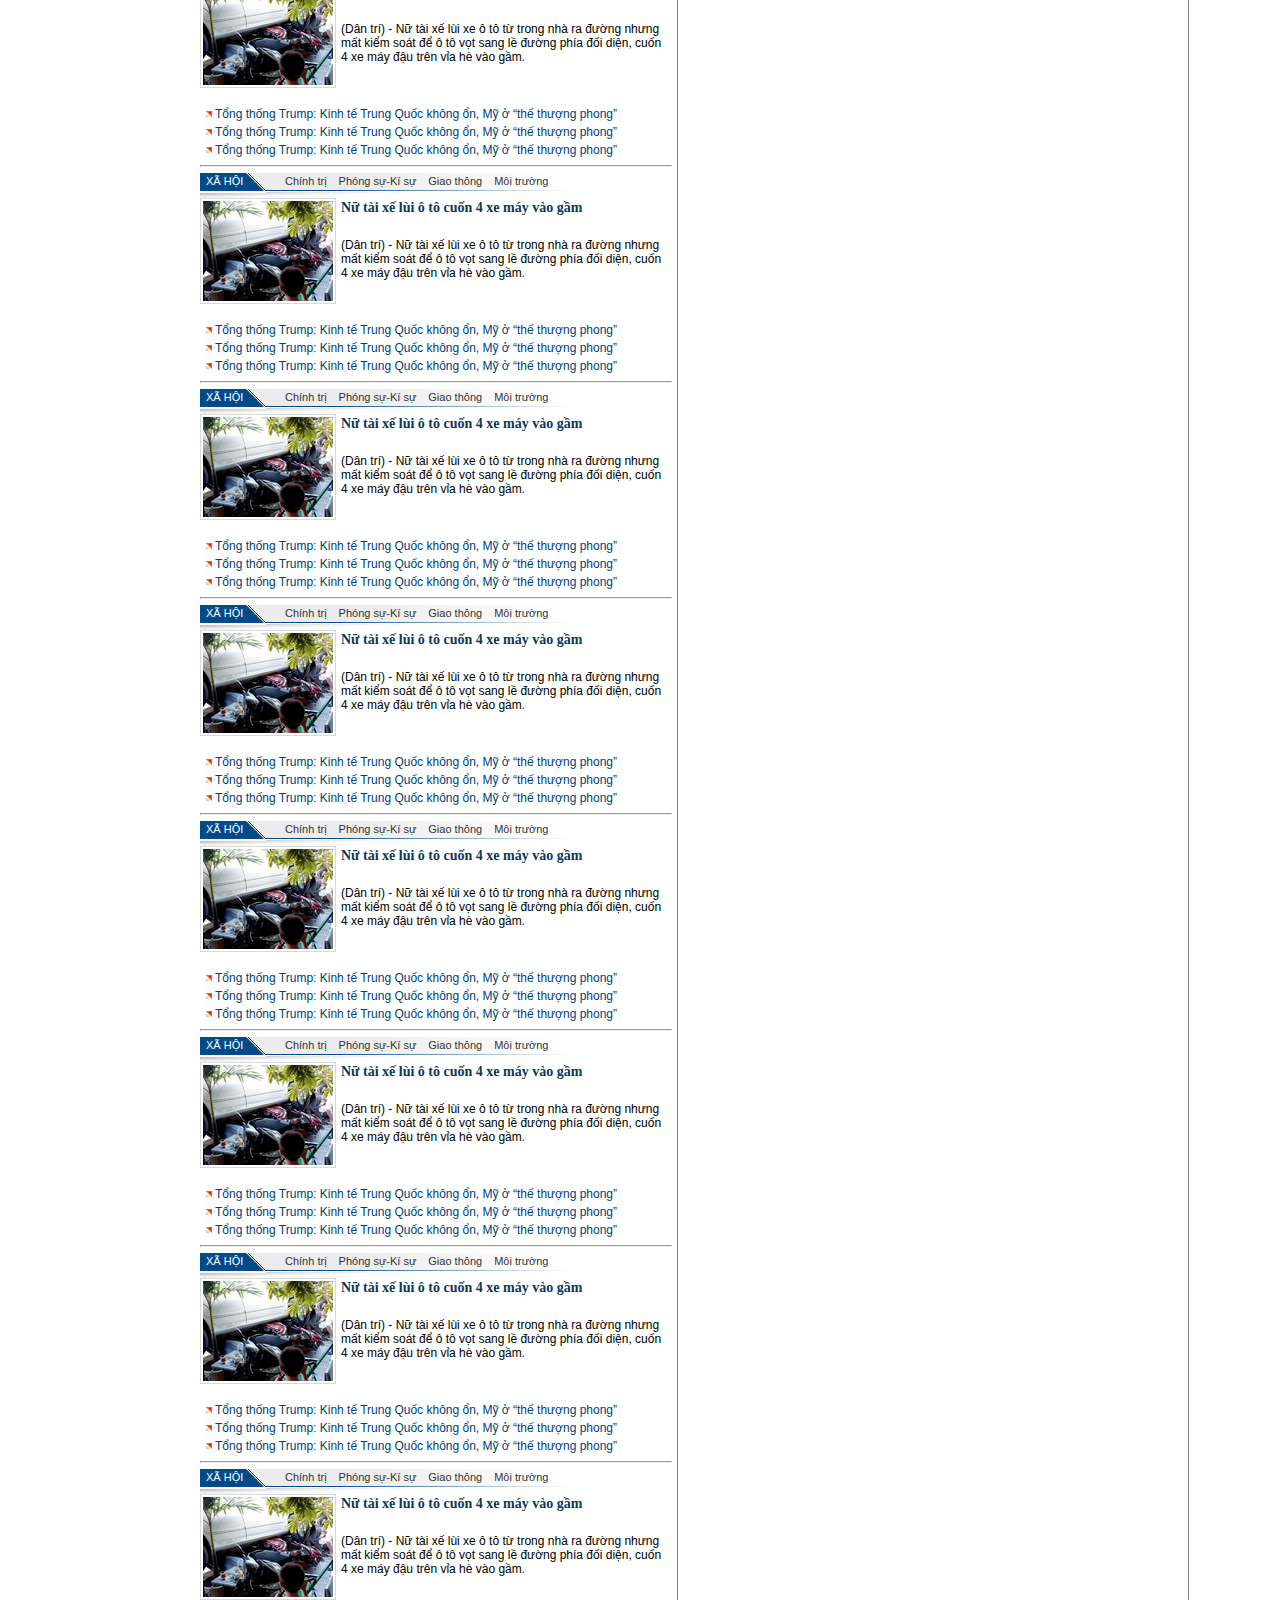
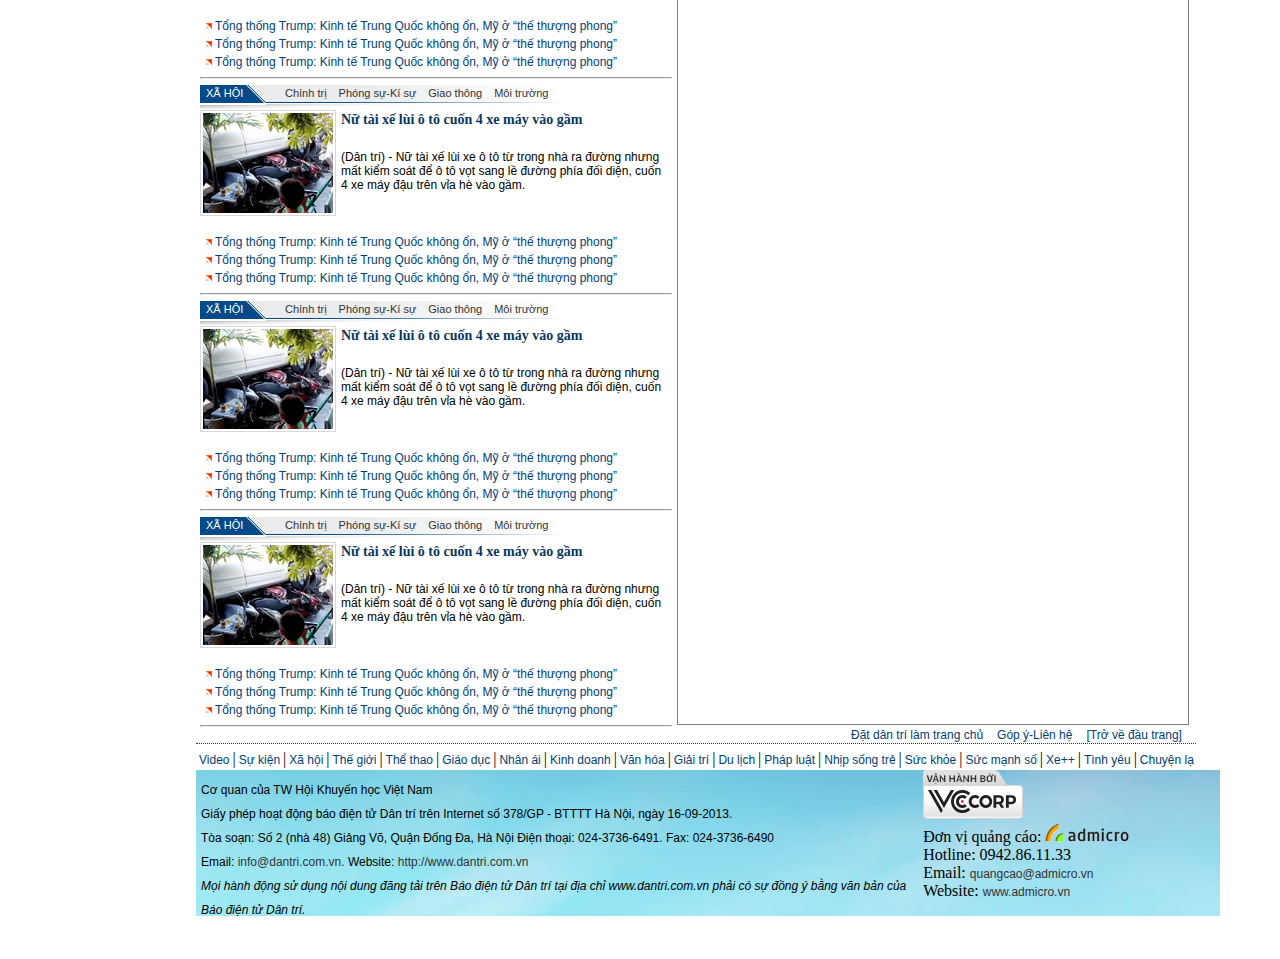
==== commit e14c8bb1: "update" ====
--- a/dantri.html
+++ b/dantri.html
@@ -448,6 +448,50 @@
         </div>
     </div>
     <div class="quangcao"></div>
-    <div class="bottom"></div>
+    <div class="bottom">
+        <div class="tc">
+            <a class = "ai"href="">Đặt dân trí làm trang chủ</a>
+            <a class = "ai"href="">Góp ý-Liên hệ</a>
+            <a class = "ui"href="">[Trở về đầu trang]</a>
+        </div>
+        <div class="mnbt">
+                <a class="ki"href="">Video</a> |
+                <a class="ki"href="">Sự kiện</a> |
+                <a class="ki"href="">Xã hội</a> |
+                <a class="ki"href="">Thế giới</a> |
+                <a class="ki"href="">Thể thao</a> |
+                <a class="ki"href="">Giáo dục</a> |
+                <a class="ki"href="">Nhân ái</a> |
+                <a class="ki"href="">Kinh doanh</a>|
+                <a class="ki"href="">Văn hóa</a>|
+                <a class="ki"href="">Giải trí</a> |
+                <a class="ki"href="">Du lịch</a>|
+                <a class="ki"href="">Pháp luật</a> |
+                <a class="ki"href="">Nhịp sống trẻ</a> |
+                <a class="ki"href="">Sức khỏe</a> |
+                <a class="ki"href="">Sức mạnh số</a> |
+                <a class="ki"href="">Xe++</a> |
+                <a class="ki"href="">Tình yêu</a> |
+                <a class="si"href="">Chuyện lạ</a> |
+        </div>
+        <div class="copyright">
+            <div class="cprl">
+                <p>Cơ quan của TW Hội Khuyến học Việt Nam <br>
+                    Giấy phép hoạt động báo điện tử Dân trí trên Internet số 378/GP - BTTTT Hà Nội, ngày 16-09-2013. <br>
+                    Tòa soạn: Số 2 (nhà 48) Giảng Võ, Quận Đống Đa, Hà Nội
+                    Điện thoại: 024-3736-6491. Fax: 024-3736-6490</p>
+                    <span>Email:<a href=""> info@dantri.com.vn. </a> Website: <a href="">http://www.dantri.com.vn </a></span> <br>
+                    <i>Mọi hành động sử dụng nội dung đăng tải trên Báo điện tử Dân trí tại địa chỉ www.dantri.com.vn phải
+                    có sự đồng ý bằng văn bản của Báo điện tử Dân trí.</i>
+            </div>
+            <div class="cprr">
+                <img class="v1"src="vccorp.png" alt="">
+                <p class="cl1">Đơn vị quảng cáo: <img class="v2"src="admicro.png" alt=""></p>
+                <p class="cl2">Hotline: 0942.86.11.33</p>
+                <p class="cl3">Email: <a href=""> quangcao@admicro.vn </a></p>
+                <p class="cl4">Website: <a href="">  www.admicro.vn </a></p>
+            </div>
+        </div>
+    </div>
 </body>
 </html>--- a/dantri.css
+++ b/dantri.css
@@ -1,5 +1,4 @@
 *{
-
     padding: 0px;
 }
 .logotop{
@@ -494,9 +493,114 @@
     width: 1000px;
     height: 225.5px;
     margin-left: 188px;
-    border: 1px solid gray;
-}
-
-
-
-
+    /* border: 1px solid gray; */
+    overflow: hidden;
+}
+.bottom .tc{
+    margin-left: 650px;
+}
+.bottom .tc .ai{
+    text-decoration: none;
+    color: #004175;
+    font-size: 12px;
+    font-family: Arial;
+    font-weight: 500;
+    margin-left: 5px;
+    padding-right: 5px;
+    /* border-right: 1px solid #004175; */
+}
+.bottom .tc .ui {
+    text-decoration: none;
+    color: #004175;
+    font-size: 12px;
+    font-family: Arial;
+    font-weight: 500;
+    margin-left: 5px;
+}
+.bottom  .mnbt {
+    display: flex;
+    width: 1050px;
+    list-style: none;
+    margin-left: 0px;
+    border-top: 1px dotted #004175;
+    padding-top: 6px;
+
+}
+.bottom  .mnbt .ki{
+    text-decoration: none;
+    color: #004175;
+    font-size: 12px;
+    line-height: 20px;
+    font-weight: 500;
+    font-family: Arial;
+    text-align: center;
+    margin-left: 0px;
+    border-right-width: 2px;
+    padding-right: 3px;
+    padding-left: 3px;
+
+    display: block;
+}
+.bottom  .mnbt .si{
+    text-decoration: none;
+    color: #004175;
+    font-size: 12px;
+    line-height: 20px;
+    font-weight: 500;
+    font-family: Arial;
+    text-align: center;
+    margin-left: 0px;
+    border-right-width: 2px;
+    padding-right: 3px;
+    padding-left: 3px;
+
+}
+
+
+.bottom .copyright{
+
+    background-image: url(bluebg2.png);
+    position: absolute;
+
+
+}
+.bottom .copyright .cprl{
+    width: 70%;
+    height: 146.36px;
+    padding-left: 5px;
+    font-family: Arial;
+    font-size: 12px;
+    font-weight: 500;
+    line-height: 24px;
+    float: left;
+}
+.bottom .copyright .cprl >p{
+    margin-top: 8px;
+    margin-bottom: 0px;
+}
+.bottom .copyright .cprl >i{}
+.bottom .copyright .cprl >span{}
+.bottom .copyright .cprl >span>a{
+    text-decoration: none;
+    color: #333;
+    padding-top:0px;}
+.bottom .copyright .cprr>p{
+    margin-top:0px;
+    margin-bottom:0px;
+}
+.bottom .copyright .cprr{
+    width: 29%;
+    float: right;
+}
+.bottom .copyright .cprr>p>a{
+    color: #333;
+    font-family: Arial;
+    font-size: 12px;
+    font-weight: 500;
+    text-decoration: none;
+}
+.bottom .copyright{}
+
+
+
+
